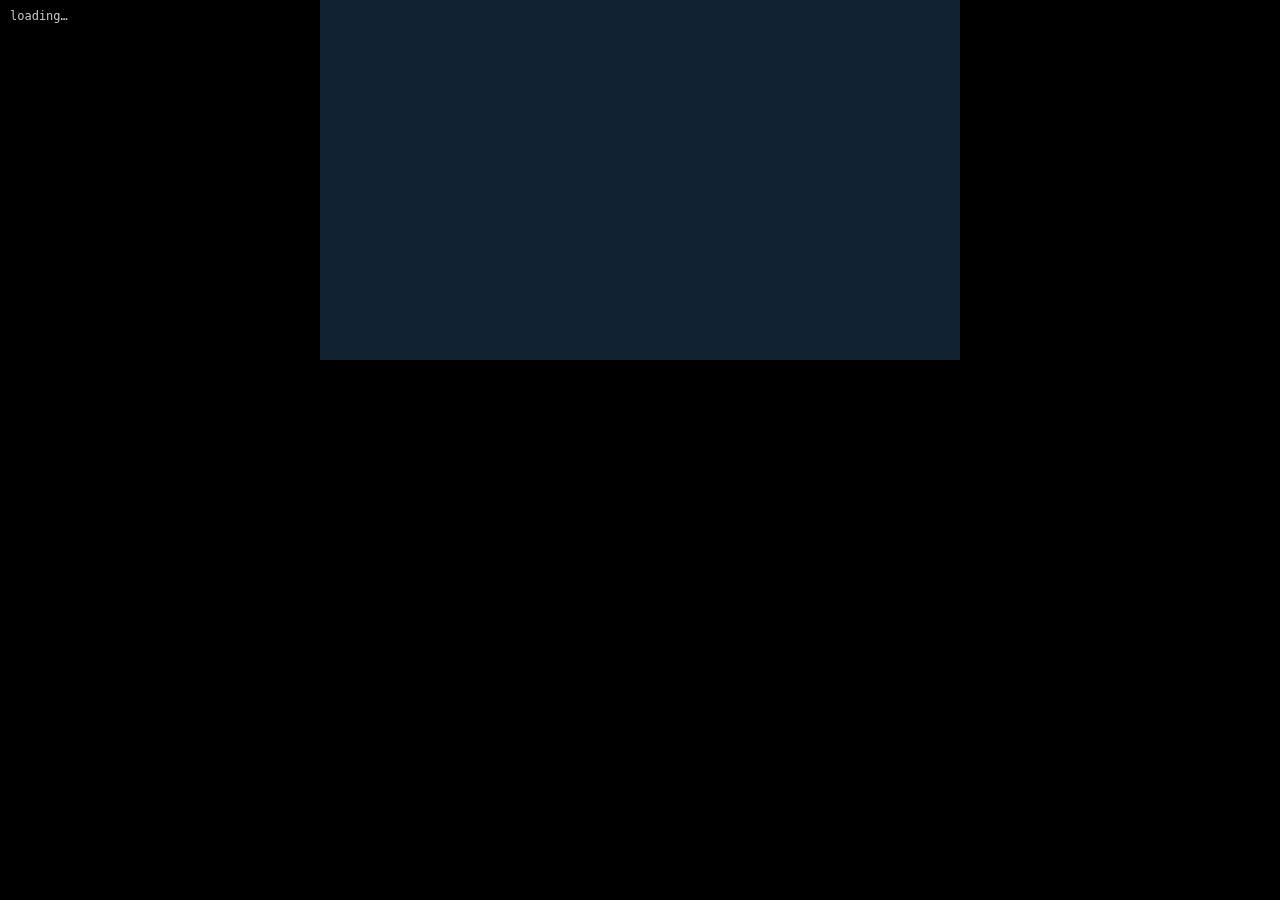
==== web/index.html @ 90824424 "web: show the koi following clicks Co-Authored-By: Claude Opus 5.5 <noreply@anthropic.com> Claude-Se" ====
<!doctype html>
<html lang="en">
<head>
<meta charset="utf-8">
<meta name="viewport" content="width=device-width, initial-scale=1">
<title>Koi pond proof</title>
<style>
  html, body { margin: 0; background: #000; color: #ccc; font: 12px/1.4 monospace; }
  #pond { display: block; margin: 0 auto; background: #123; image-rendering: pixelated; cursor: crosshair; touch-action: manipulation; }
  #overlay { position: fixed; top: 4px; left: 4px; margin: 0; padding: 4px 6px; background: rgba(0, 0, 0, 0.6); pointer-events: none; white-space: pre; }
</style>
</head>
<body>
<canvas id="pond" width="640" height="360"></canvas>
<pre id="overlay">loading…</pre>
<script type="module" src="main.js"></script>
</body>
</html>
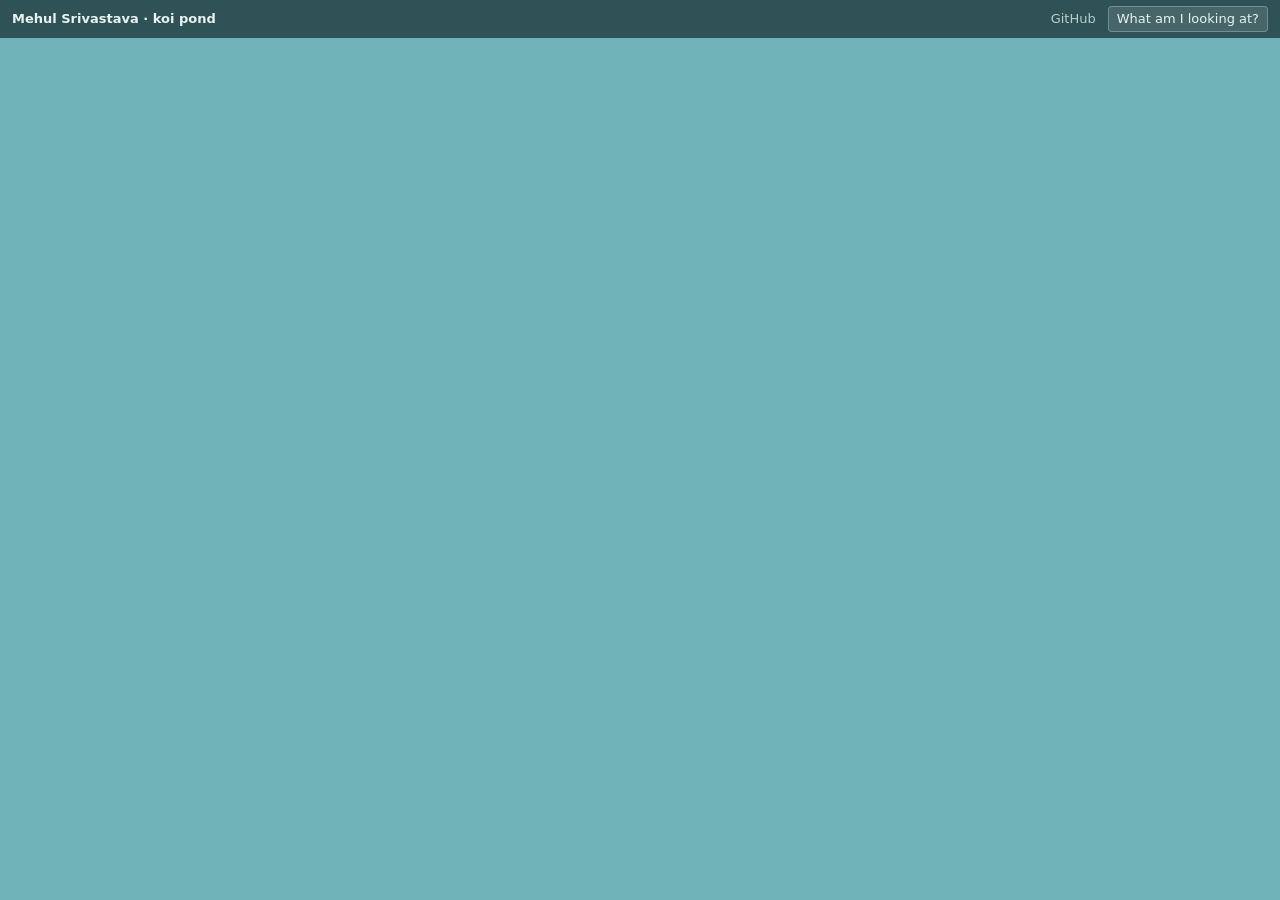
==== commit 9c0f6b29: "web: frame the pond to fill the screen Replace the proof page with the site shell: a full-screen can" ====
--- a/web/index.html
+++ b/web/index.html
@@ -2,17 +2,36 @@
 <html lang="en">
 <head>
 <meta charset="utf-8">
-<meta name="viewport" content="width=device-width, initial-scale=1">
-<title>Koi pond proof</title>
-<style>
-  html, body { margin: 0; background: #000; color: #ccc; font: 12px/1.4 monospace; }
-  #pond { display: block; margin: 0 auto; background: #123; image-rendering: pixelated; cursor: crosshair; touch-action: manipulation; }
-  #overlay { position: fixed; top: 4px; left: 4px; margin: 0; padding: 4px 6px; background: rgba(0, 0, 0, 0.6); pointer-events: none; white-space: pre; }
-</style>
+<meta name="viewport" content="width=device-width, initial-scale=1, viewport-fit=cover">
+<title>Mehul Srivastava · koi pond</title>
+<meta name="description" content="A pixel-art koi pond drawn from Mehul Srivastava's GitHub: the koi grows with his contributions, and each lilypad is one of his repositories.">
+<meta name="theme-color" content="#0b1d20">
+<link rel="stylesheet" href="style.css">
+<script type="module" src="src/main.js"></script>
 </head>
 <body>
-<canvas id="pond" width="640" height="360"></canvas>
-<pre id="overlay">loading…</pre>
-<script type="module" src="main.js"></script>
+<canvas id="pond" aria-label="A koi swimming in a pond of lilypads"></canvas>
+
+<header class="site-header">
+  <h1 class="site-title">Mehul Srivastava · koi pond</h1>
+  <nav class="site-links" aria-label="Links">
+    <a href="https://github.com/Mehulsri07">GitHub</a>
+    <button id="legend-button" type="button" aria-expanded="false" aria-controls="legend">What am I looking at?</button>
+  </nav>
+</header>
+
+<aside id="legend" class="legend" role="dialog" aria-modal="false" aria-labelledby="legend-title" inert>
+  <div class="legend-head">
+    <h2 id="legend-title">What am I looking at?</h2>
+    <button id="legend-close" class="legend-close" type="button" aria-label="Close">×</button>
+  </div>
+  <div id="legend-body" class="legend-body">
+    <p>A live portrait of Mehul's GitHub account. The koi grows with his contributions, and each lilypad is one of his public repositories.</p>
+  </div>
+</aside>
+
+<div id="pad-card" class="pad-card" role="tooltip" hidden></div>
+
+<p id="message" class="message" role="alert" hidden></p>
 </body>
 </html>
--- a/web/style.css
+++ b/web/style.css
@@ -0,0 +1,215 @@
+/* The pond is the page; everything else sits quietly over it. Every color is explicit:
+   the page does not follow the visitor's light or dark theme. */
+:root {
+  --water: #6fb3b8;
+  --ink: #e9f2ef;
+  --ink-dim: #b9cdc8;
+  --strip: rgba(9, 24, 27, 0.62);
+  --panel: rgba(244, 249, 246, 0.9);
+  --panel-ink: #17302f;
+  --focus: #f5d565;
+  --font: system-ui, -apple-system, "Segoe UI", Roboto, "Helvetica Neue", Arial, sans-serif;
+  --slide: 200ms ease-out;
+  color-scheme: only light;
+}
+
+* { box-sizing: border-box; }
+
+html, body {
+  margin: 0;
+  height: 100%;
+  overflow: hidden;
+  background: var(--water);
+  font: 13px/1.4 var(--font);
+  -webkit-text-size-adjust: 100%;
+}
+
+#pond {
+  position: fixed;
+  top: 0;
+  left: 0;
+  display: block;
+  image-rendering: pixelated;
+  touch-action: manipulation;
+  user-select: none;
+  -webkit-user-select: none;
+  -webkit-tap-highlight-color: transparent;
+}
+
+:focus-visible {
+  outline: 2px solid var(--focus);
+  outline-offset: 2px;
+}
+
+/* Header: a slim translucent strip over the top of the pond. */
+.site-header {
+  position: fixed;
+  top: 0;
+  left: 0;
+  right: 0;
+  z-index: 2;
+  display: flex;
+  align-items: center;
+  justify-content: space-between;
+  gap: 12px;
+  min-height: 36px;
+  padding: max(6px, env(safe-area-inset-top)) max(12px, env(safe-area-inset-right)) 6px
+    max(12px, env(safe-area-inset-left));
+  background: var(--strip);
+  color: var(--ink);
+  -webkit-backdrop-filter: blur(4px);
+  backdrop-filter: blur(4px);
+}
+
+.site-title {
+  margin: 0;
+  font-size: inherit;
+  font-weight: 600;
+  white-space: nowrap;
+  overflow: hidden;
+  text-overflow: ellipsis;
+  min-width: 0;
+}
+
+.site-links {
+  display: flex;
+  align-items: center;
+  gap: 12px;
+  flex-shrink: 0;
+}
+
+.site-links a {
+  color: var(--ink-dim);
+  text-decoration: none;
+}
+
+.site-links a:hover { color: var(--ink); text-decoration: underline; }
+
+.site-links button {
+  font: inherit;
+  color: var(--ink);
+  background: rgba(233, 242, 239, 0.12);
+  border: 1px solid rgba(233, 242, 239, 0.28);
+  border-radius: 4px;
+  padding: 3px 8px;
+  cursor: pointer;
+}
+
+.site-links button:hover { background: rgba(233, 242, 239, 0.2); }
+
+@media (max-width: 420px) {
+  html, body { font-size: 12px; }
+  .site-header { gap: 8px; padding-left: max(8px, env(safe-area-inset-left)); padding-right: max(8px, env(safe-area-inset-right)); }
+  .site-links { gap: 8px; }
+  .site-links button { padding: 3px 6px; }
+}
+
+/* Legend: slides over the pond from the right; from the bottom on phones. */
+.legend {
+  position: fixed;
+  z-index: 3;
+  top: 0;
+  right: 0;
+  bottom: 0;
+  width: min(360px, 100vw);
+  overflow-y: auto;
+  overscroll-behavior: contain;
+  padding: max(16px, env(safe-area-inset-top)) max(20px, env(safe-area-inset-right))
+    max(16px, env(safe-area-inset-bottom)) 20px;
+  background: var(--panel);
+  color: var(--panel-ink);
+  box-shadow: -4px 0 18px rgba(9, 24, 27, 0.25);
+  -webkit-backdrop-filter: blur(6px);
+  backdrop-filter: blur(6px);
+  transform: translateX(100%);
+  visibility: hidden;
+  transition: transform var(--slide), visibility 0s linear 200ms;
+}
+
+.legend.open {
+  transform: none;
+  visibility: visible;
+  transition: transform var(--slide), visibility 0s;
+}
+
+.legend-head {
+  display: flex;
+  align-items: center;
+  justify-content: space-between;
+  gap: 12px;
+}
+
+.legend h2 {
+  margin: 0;
+  font-size: 15px;
+  font-weight: 600;
+}
+
+.legend-close {
+  font: 20px/1 var(--font);
+  width: 32px;
+  height: 32px;
+  flex-shrink: 0;
+  color: var(--panel-ink);
+  background: transparent;
+  border: 0;
+  border-radius: 4px;
+  cursor: pointer;
+}
+
+.legend-close:hover { background: rgba(23, 48, 47, 0.08); }
+.legend-close:focus-visible { outline-color: var(--panel-ink); }
+
+.legend-body p { margin: 12px 0 0; }
+
+@media (max-width: 640px) {
+  .legend {
+    top: auto;
+    left: 0;
+    width: auto;
+    max-height: 70vh;
+    border-radius: 10px 10px 0 0;
+    padding-left: max(16px, env(safe-area-inset-left));
+    padding-right: max(16px, env(safe-area-inset-right));
+    box-shadow: 0 -4px 18px rgba(9, 24, 27, 0.25);
+    transform: translateY(100%);
+  }
+}
+
+@media (prefers-reduced-motion: reduce) {
+  .legend, .legend.open { transition: none; }
+}
+
+/* Pad card: filled and placed by web/src/card.js (Task 7). */
+.pad-card {
+  position: fixed;
+  z-index: 1;
+  top: 0;
+  left: 0;
+  max-width: min(260px, calc(100vw - 16px));
+  padding: 8px 10px;
+  border-radius: 6px;
+  background: var(--strip);
+  color: var(--ink);
+  pointer-events: auto;
+}
+
+.pad-card[hidden] { display: none; }
+
+/* Error: centered plain text over the pond. */
+.message {
+  position: fixed;
+  z-index: 1;
+  top: 50%;
+  left: 50%;
+  transform: translate(-50%, -50%);
+  width: max-content;
+  max-width: calc(100vw - 32px);
+  margin: 0;
+  text-align: center;
+  font-size: 15px;
+  color: #0f2a2e;
+  overflow-wrap: anywhere;
+}
+
+.message[hidden] { display: none; }
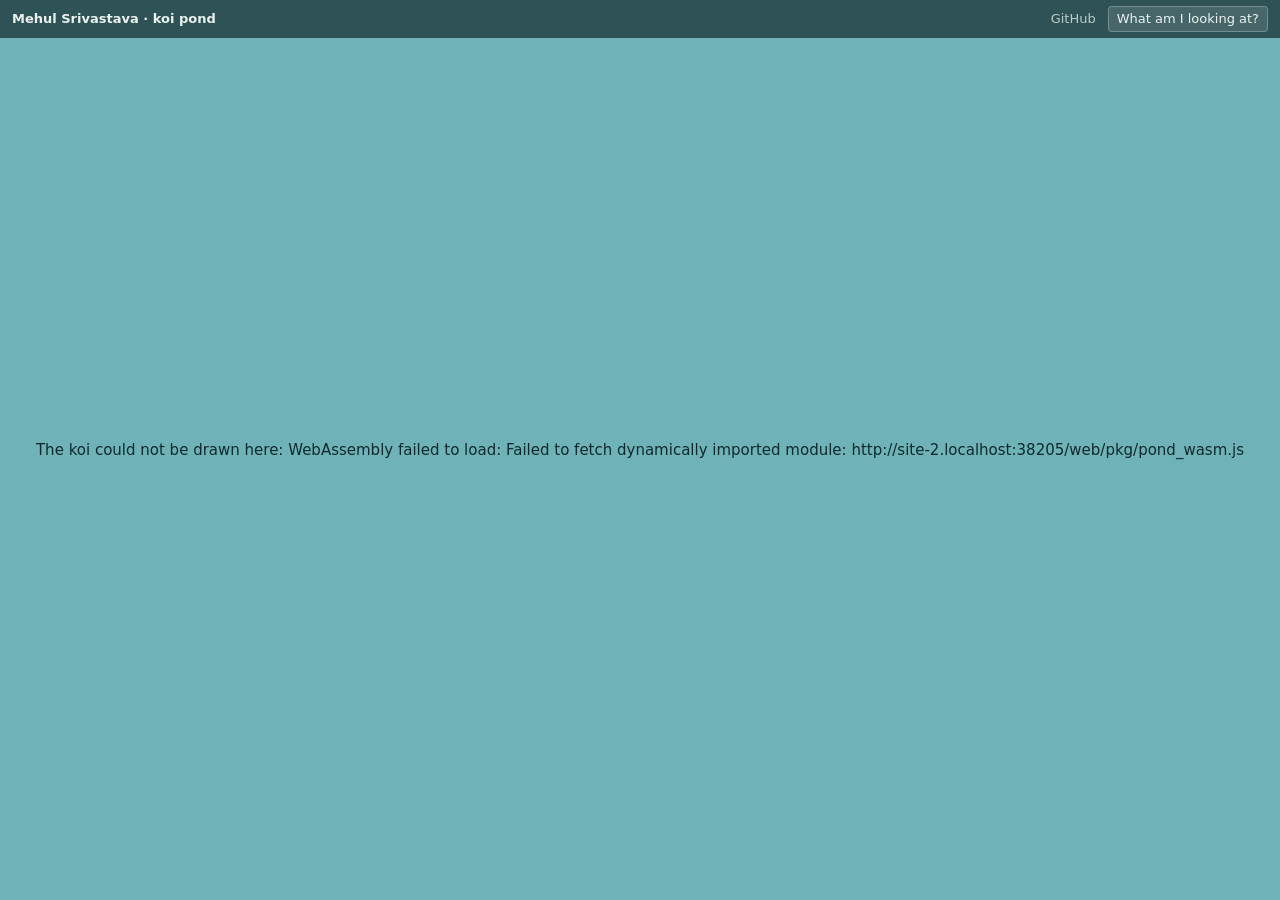
==== commit d3a540f6: "web: keep the pond alive when a layer fails Scope failures in the frame loop: a layer that throws is" ====
--- a/web/index.html
+++ b/web/index.html
@@ -10,7 +10,7 @@
 <script type="module" src="src/main.js"></script>
 </head>
 <body>
-<canvas id="pond" aria-label="A koi swimming in a pond of lilypads"></canvas>
+<canvas id="pond" role="img" aria-label="A koi swimming in a pond of lilypads"></canvas>
 
 <header class="site-header">
   <h1 class="site-title">Mehul Srivastava · koi pond</h1>
@@ -32,6 +32,6 @@
 
 <div id="pad-card" class="pad-card" role="tooltip" hidden></div>
 
-<p id="message" class="message" role="alert" hidden></p>
+<p id="message" class="message" role="alert"></p>
 </body>
 </html>
--- a/web/style.css
+++ b/web/style.css
@@ -2,6 +2,10 @@
    the page does not follow the visitor's light or dark theme. */
 :root {
   --water: #6fb3b8;
+  /* The pond's edge color, set from the drawn pond by main.js; fills any sub-pixel strip
+     beside the canvas. */
+  --pond-edge: #2f6468;
+  --header-height: 48px;
   --ink: #e9f2ef;
   --ink-dim: #b9cdc8;
   --strip: rgba(9, 24, 27, 0.62);
@@ -19,7 +23,7 @@
   margin: 0;
   height: 100%;
   overflow: hidden;
-  background: var(--water);
+  background: var(--pond-edge);
   font: 13px/1.4 var(--font);
   -webkit-text-size-adjust: 100%;
 }
@@ -108,14 +112,14 @@
 .legend {
   position: fixed;
   z-index: 3;
-  top: 0;
+  /* Below the header, so the header button stays usable while the panel is open. */
+  top: var(--header-height);
   right: 0;
   bottom: 0;
   width: min(360px, 100vw);
   overflow-y: auto;
   overscroll-behavior: contain;
-  padding: max(16px, env(safe-area-inset-top)) max(20px, env(safe-area-inset-right))
-    max(16px, env(safe-area-inset-bottom)) 20px;
+  padding: 16px max(20px, env(safe-area-inset-right)) max(16px, env(safe-area-inset-bottom)) 20px;
   background: var(--panel);
   color: var(--panel-ink);
   box-shadow: -4px 0 18px rgba(9, 24, 27, 0.25);
@@ -167,7 +171,7 @@
     top: auto;
     left: 0;
     width: auto;
-    max-height: 70vh;
+    max-height: min(70vh, calc(100% - var(--header-height)));
     border-radius: 10px 10px 0 0;
     padding-left: max(16px, env(safe-area-inset-left));
     padding-right: max(16px, env(safe-area-inset-right));
@@ -204,12 +208,12 @@
   left: 50%;
   transform: translate(-50%, -50%);
   width: max-content;
-  max-width: calc(100vw - 32px);
+  max-width: calc(100vw - 32px - env(safe-area-inset-left) - env(safe-area-inset-right));
   margin: 0;
   text-align: center;
+  white-space: pre-line;
   font-size: 15px;
   color: #0f2a2e;
   overflow-wrap: anywhere;
 }
 
-.message[hidden] { display: none; }
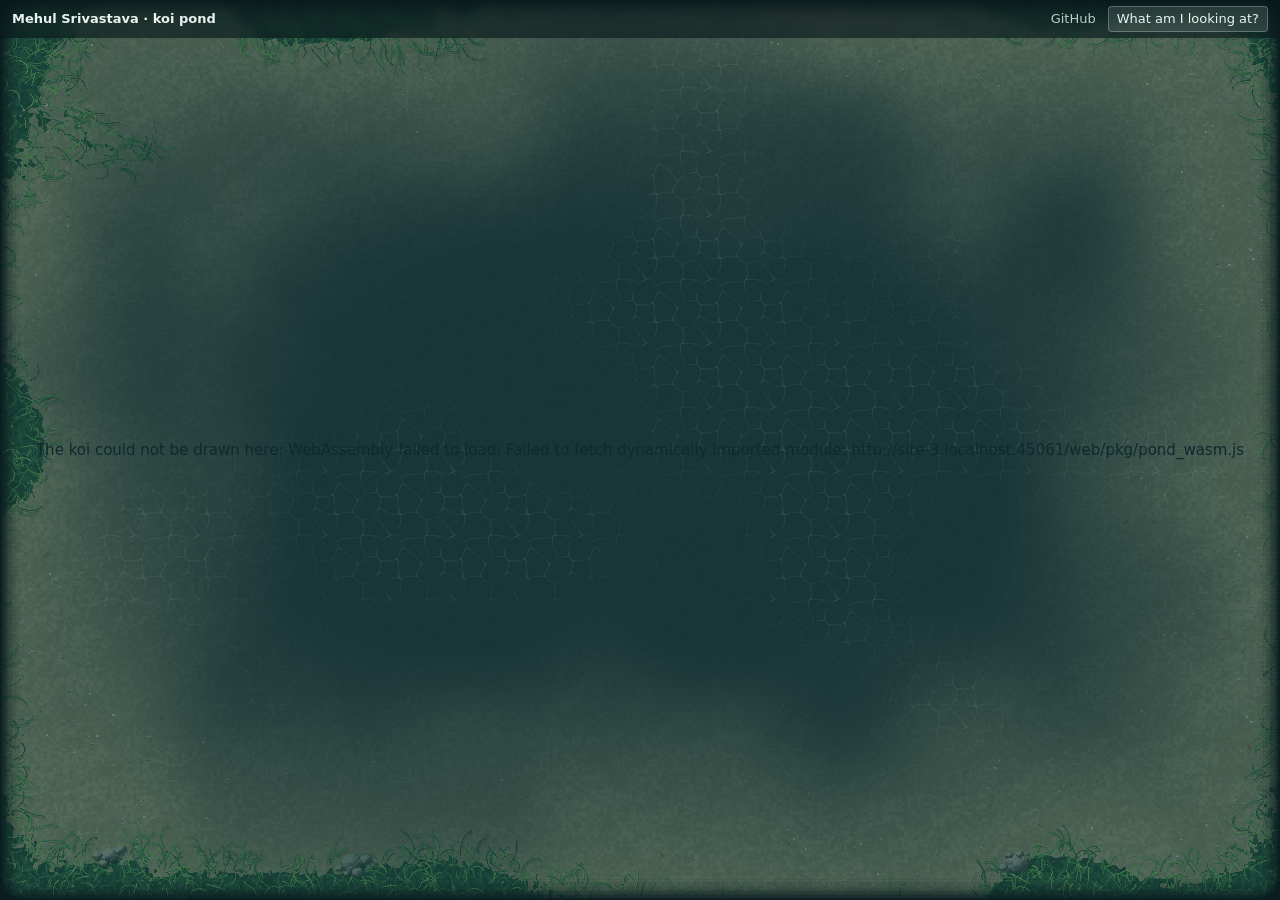
==== commit 275128fc: "web: float a lilypad for each repo Co-Authored-By: Claude Opus 5.5 <noreply@anthropic.com> Claude-Se" ====
--- a/web/index.html
+++ b/web/index.html
@@ -30,7 +30,7 @@
   </div>
 </aside>
 
-<div id="pad-card" class="pad-card" role="tooltip" hidden></div>
+<div id="pad-card" class="pad-card" role="group" hidden></div>
 
 <p id="message" class="message" role="alert"></p>
 </body>
--- a/web/style.css
+++ b/web/style.css
@@ -1,10 +1,9 @@
 /* The pond is the page; everything else sits quietly over it. Every color is explicit:
    the page does not follow the visitor's light or dark theme. */
 :root {
-  --water: #6fb3b8;
   /* The pond's edge color, set from the drawn pond by main.js; fills any sub-pixel strip
      beside the canvas. */
-  --pond-edge: #2f6468;
+  --pond-edge: #0e2425;
   --header-height: 48px;
   --ink: #e9f2ef;
   --ink-dim: #b9cdc8;
@@ -184,7 +183,7 @@
   .legend, .legend.open { transition: none; }
 }
 
-/* Pad card: filled and placed by web/src/card.js (Task 7). */
+/* Pad card: filled and placed by web/src/card.js. */
 .pad-card {
   position: fixed;
   z-index: 1;
@@ -193,9 +192,33 @@
   max-width: min(260px, calc(100vw - 16px));
   padding: 8px 10px;
   border-radius: 6px;
-  background: var(--strip);
+  background: rgba(9, 24, 27, 0.82);
   color: var(--ink);
+  box-shadow: 0 2px 10px rgba(9, 24, 27, 0.3);
   pointer-events: auto;
+}
+
+.pad-card p { margin: 0; }
+.pad-card-name {
+  font-weight: 600;
+  overflow-wrap: anywhere;
+}
+.pad-card-language,
+.pad-card-commits { color: var(--ink-dim); }
+.pad-card-dot {
+  display: inline-block;
+  width: 8px;
+  height: 8px;
+  margin-right: 6px;
+  border-radius: 50%;
+  vertical-align: 0;
+}
+.pad-card-link {
+  display: inline-block;
+  margin-top: 4px;
+  padding: 4px 0;
+  color: var(--focus);
+  text-decoration: underline;
 }
 
 .pad-card[hidden] { display: none; }
